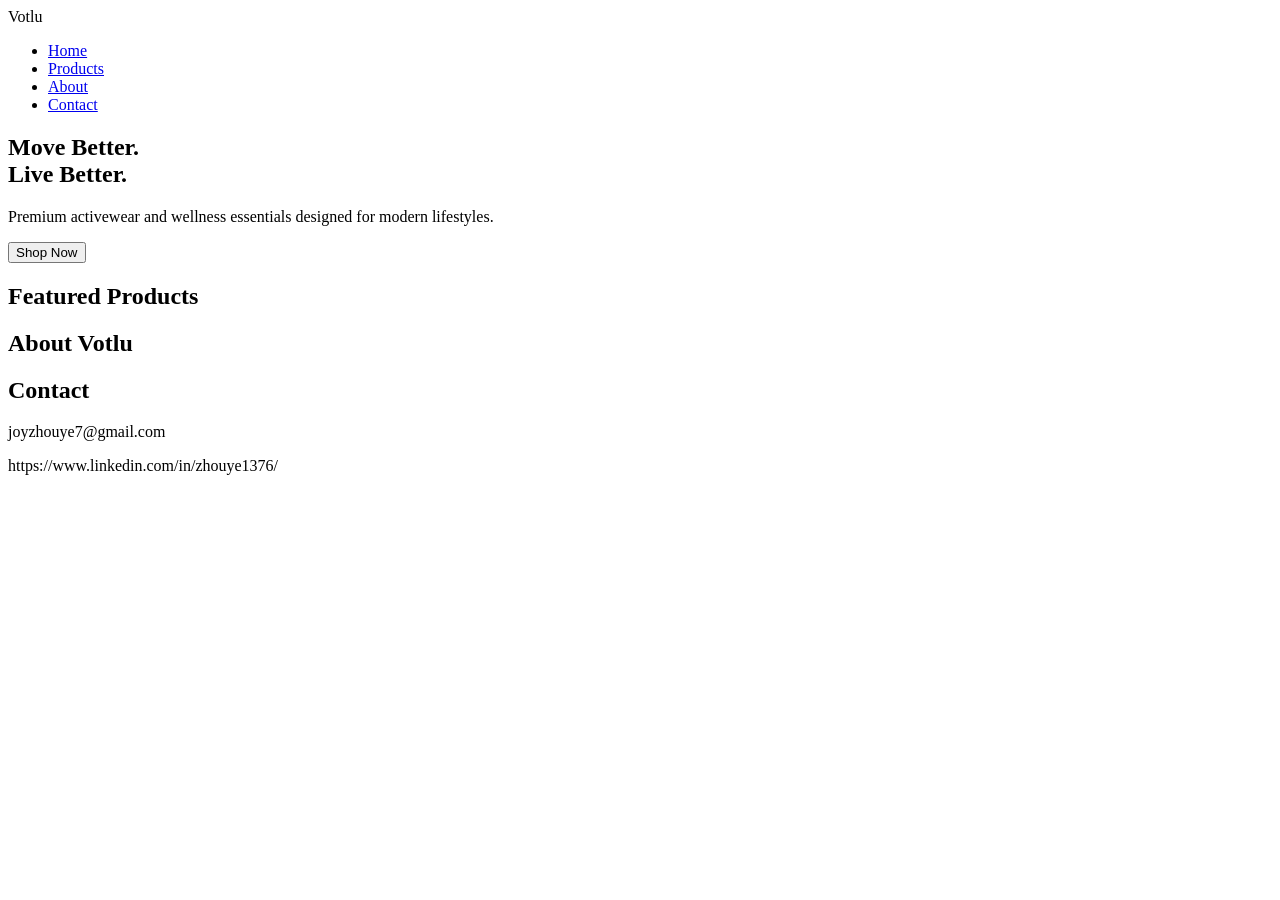
==== index.html @ 9d3c2291 "Update index.html" ====
<!DOCTYPE html>
<html lang="en">

<head>

    <meta charset="UTF-8">

    <meta name="viewport" content="width=device-width, initial-scale=1.0">

    <title>Votlu | Premium Activewear</title>

    <link rel="stylesheet" href="style.css">

</head>

<body>

    <!-- Navigation -->

    <nav>

        <div class="logo">
            Votlu
        </div>

        <ul>

            <li><a href="#home">Home</a></li>

            <li><a href="#products">Products</a></li>

            <li><a href="#about">About</a></li>

            <li><a href="#contact">Contact</a></li>

        </ul>

    </nav>


    <!-- Hero -->

    <section id="home">

        <h1>Move Better.<br>Live Better.</h1>

        <p>
            Premium activewear and wellness essentials
            designed for modern lifestyles.
        </p>

        <button>
            Shop Now
        </button>

    </section>


    <!-- Products -->

    <section id="products">

        <h2>Featured Products</h2>

    </section>


    <!-- About -->

    <section id="about">

        <h2>About Votlu</h2>

    </section>


    <!-- Contact -->

    <section id="contact">

        <h2>Contact</h2>

        <p>joyzhouye7@gmail.com</p>

        <p>
            https://www.linkedin.com/in/zhouye1376/
        </p>

    </section>


<script src="script.js"></script>

</body>

</html>
---- style.css ----

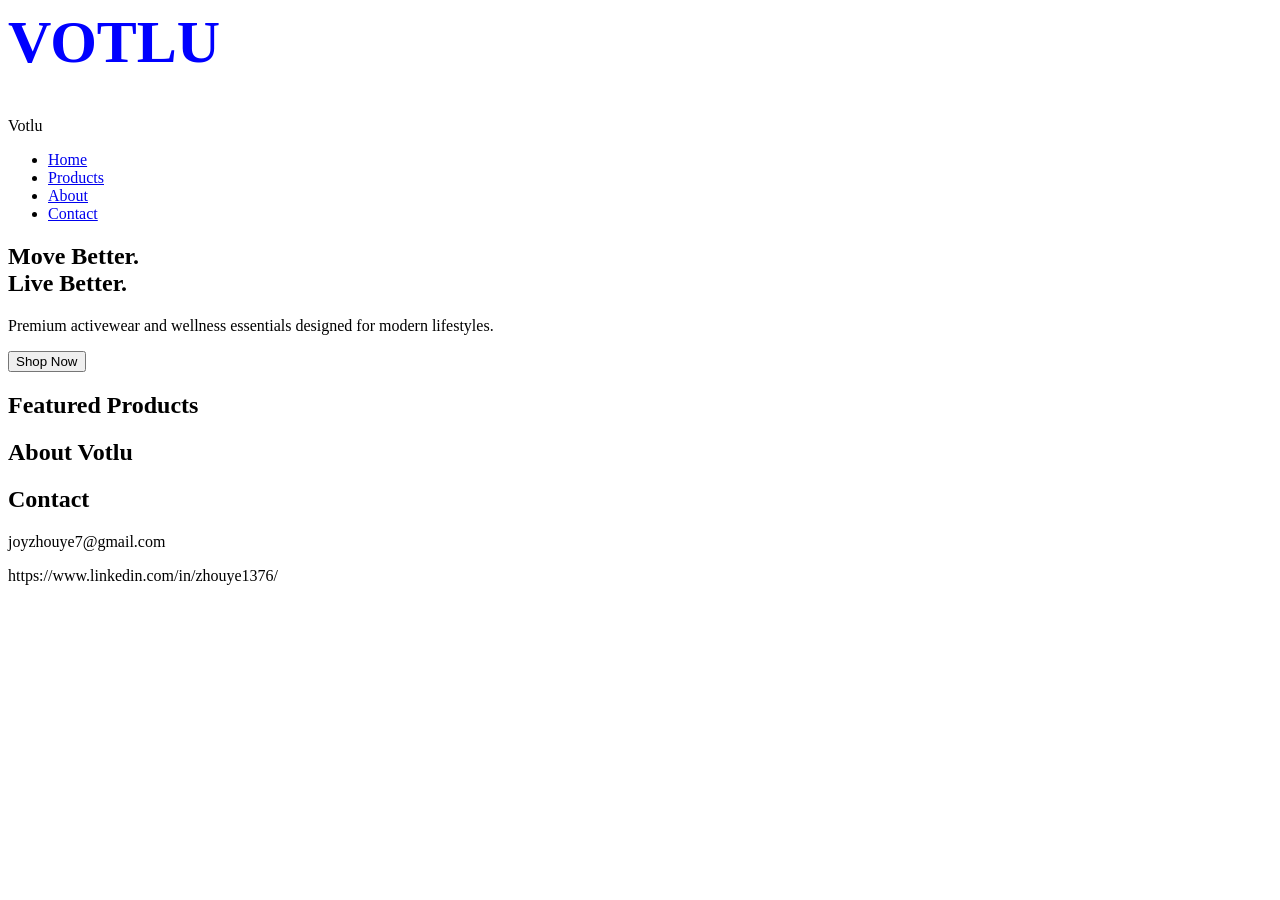
==== commit 9ea5584d: "Update index.html" ====
--- a/index.html
+++ b/index.html
@@ -1,3 +1,6 @@
+<h1 style="font-size:60px;color:blue">
+VOTLU
+</h1>
 <!DOCTYPE html>
 <html lang="en">
 
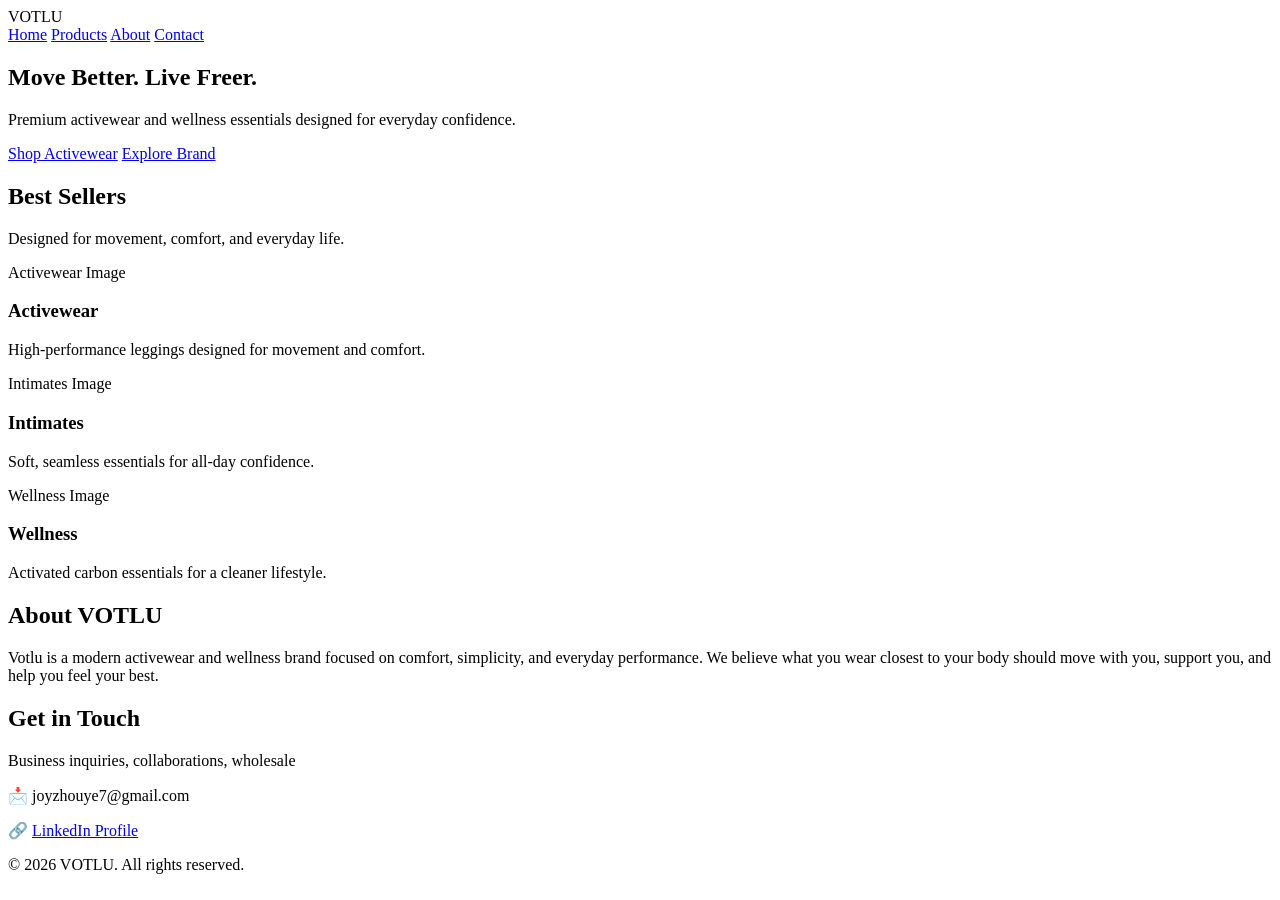
==== commit 2b3ec141: "Update index.html" ====
--- a/index.html
+++ b/index.html
@@ -1,99 +1,88 @@
-<h1 style="font-size:60px;color:blue">
-VOTLU
-</h1>
 <!DOCTYPE html>
 <html lang="en">
-
 <head>
-
-    <meta charset="UTF-8">
-
-    <meta name="viewport" content="width=device-width, initial-scale=1.0">
-
-    <title>Votlu | Premium Activewear</title>
-
-    <link rel="stylesheet" href="style.css">
-
+  <meta charset="UTF-8" />
+  <meta name="viewport" content="width=device-width, initial-scale=1.0"/>
+  <title>VOTLU</title>
+  <link rel="stylesheet" href="style.css"/>
 </head>
 
 <body>
 
-    <!-- Navigation -->
+  <!-- NAV -->
+  <header class="nav">
+    <div class="logo">VOTLU</div>
+    <nav>
+      <a href="#">Home</a>
+      <a href="#products">Products</a>
+      <a href="#about">About</a>
+      <a href="#contact">Contact</a>
+    </nav>
+  </header>
 
-    <nav>
+  <!-- HERO -->
+  <section class="hero">
+    <h1>Move Better. Live Freer.</h1>
+    <p>Premium activewear and wellness essentials designed for everyday confidence.</p>
 
-        <div class="logo">
-            Votlu
-        </div>
+    <div class="hero-buttons">
+      <a href="#products" class="btn primary">Shop Activewear</a>
+      <a href="#about" class="btn secondary">Explore Brand</a>
+    </div>
+  </section>
 
-        <ul>
+  <!-- PRODUCTS -->
+  <section id="products" class="section">
+    <h2>Best Sellers</h2>
+    <p class="sub">Designed for movement, comfort, and everyday life.</p>
 
-            <li><a href="#home">Home</a></li>
+    <div class="grid">
 
-            <li><a href="#products">Products</a></li>
+      <div class="card">
+        <div class="img-placeholder">Activewear Image</div>
+        <h3>Activewear</h3>
+        <p>High-performance leggings designed for movement and comfort.</p>
+      </div>
 
-            <li><a href="#about">About</a></li>
+      <div class="card">
+        <div class="img-placeholder">Intimates Image</div>
+        <h3>Intimates</h3>
+        <p>Soft, seamless essentials for all-day confidence.</p>
+      </div>
 
-            <li><a href="#contact">Contact</a></li>
+      <div class="card">
+        <div class="img-placeholder">Wellness Image</div>
+        <h3>Wellness</h3>
+        <p>Activated carbon essentials for a cleaner lifestyle.</p>
+      </div>
 
-        </ul>
+    </div>
+  </section>
 
-    </nav>
+  <!-- ABOUT -->
+  <section id="about" class="section dark">
+    <h2>About VOTLU</h2>
+    <p class="about-text">
+      Votlu is a modern activewear and wellness brand focused on comfort, simplicity, and everyday performance.
+      We believe what you wear closest to your body should move with you, support you, and help you feel your best.
+    </p>
+  </section>
 
+  <!-- CONTACT -->
+  <section id="contact" class="section">
+    <h2>Get in Touch</h2>
+    <p class="sub">Business inquiries, collaborations, wholesale</p>
 
-    <!-- Hero -->
+    <div class="contact-box">
+      <p>📩 joyzhouye7@gmail.com</p>
+      <p>🔗 <a href="https://www.linkedin.com/in/zhouye1376/" target="_blank">LinkedIn Profile</a></p>
+    </div>
+  </section>
 
-    <section id="home">
-
-        <h1>Move Better.<br>Live Better.</h1>
-
-        <p>
-            Premium activewear and wellness essentials
-            designed for modern lifestyles.
-        </p>
-
-        <button>
-            Shop Now
-        </button>
-
-    </section>
-
-
-    <!-- Products -->
-
-    <section id="products">
-
-        <h2>Featured Products</h2>
-
-    </section>
-
-
-    <!-- About -->
-
-    <section id="about">
-
-        <h2>About Votlu</h2>
-
-    </section>
-
-
-    <!-- Contact -->
-
-    <section id="contact">
-
-        <h2>Contact</h2>
-
-        <p>joyzhouye7@gmail.com</p>
-
-        <p>
-            https://www.linkedin.com/in/zhouye1376/
-        </p>
-
-    </section>
-
-
-<script src="script.js"></script>
+  <!-- FOOTER -->
+  <footer>
+    <p>© 2026 VOTLU. All rights reserved.</p>
+  </footer>
 
 </body>
-
 </html>
--- a/style.css
+++ b/style.css
@@ -1 +1,67 @@
+<!DOCTYPE html>
+<html lang="en">
+<head>
+    <meta charset="UTF-8">
+    <meta name="viewport" content="width=device-width, initial-scale=1.0">
+    <title>Votlu</title>
 
+    <link rel="stylesheet" href="./style.css">
+</head>
+
+<body>
+
+    <!-- NAV -->
+    <header class="nav">
+        <div class="logo">VOTLU</div>
+
+        <nav>
+            <a href="#">Home</a>
+            <a href="#">Products</a>
+            <a href="#">Markets</a>
+            <a href="#">Contact</a>
+        </nav>
+    </header>
+
+    <!-- HERO -->
+    <section class="hero">
+        <h1>Move Better.<br>Live Better.</h1>
+        <p>Premium activewear & wellness essentials for modern lifestyles.</p>
+        <button>Shop Now</button>
+    </section>
+
+    <!-- PRODUCTS -->
+    <section class="products">
+        <h2>Featured Products</h2>
+
+        <div class="grid">
+
+            <div class="card">
+                <h3>Yoga Leggings</h3>
+                <p>High-waisted seamless design</p>
+                <span>$49</span>
+            </div>
+
+            <div class="card">
+                <h3>Sports Bra</h3>
+                <p>Comfort + support</p>
+                <span>$39</span>
+            </div>
+
+            <div class="card">
+                <h3>Activated Charcoal</h3>
+                <p>Purification essentials</p>
+                <span>$29</span>
+            </div>
+
+        </div>
+    </section>
+
+    <!-- CONTACT -->
+    <section class="contact">
+        <h2>Contact</h2>
+        <p>Email: joyzhouye7@gmail.com</p>
+        <p>LinkedIn: linkedin.com/in/zhouye1376</p>
+    </section>
+
+</body>
+</html>
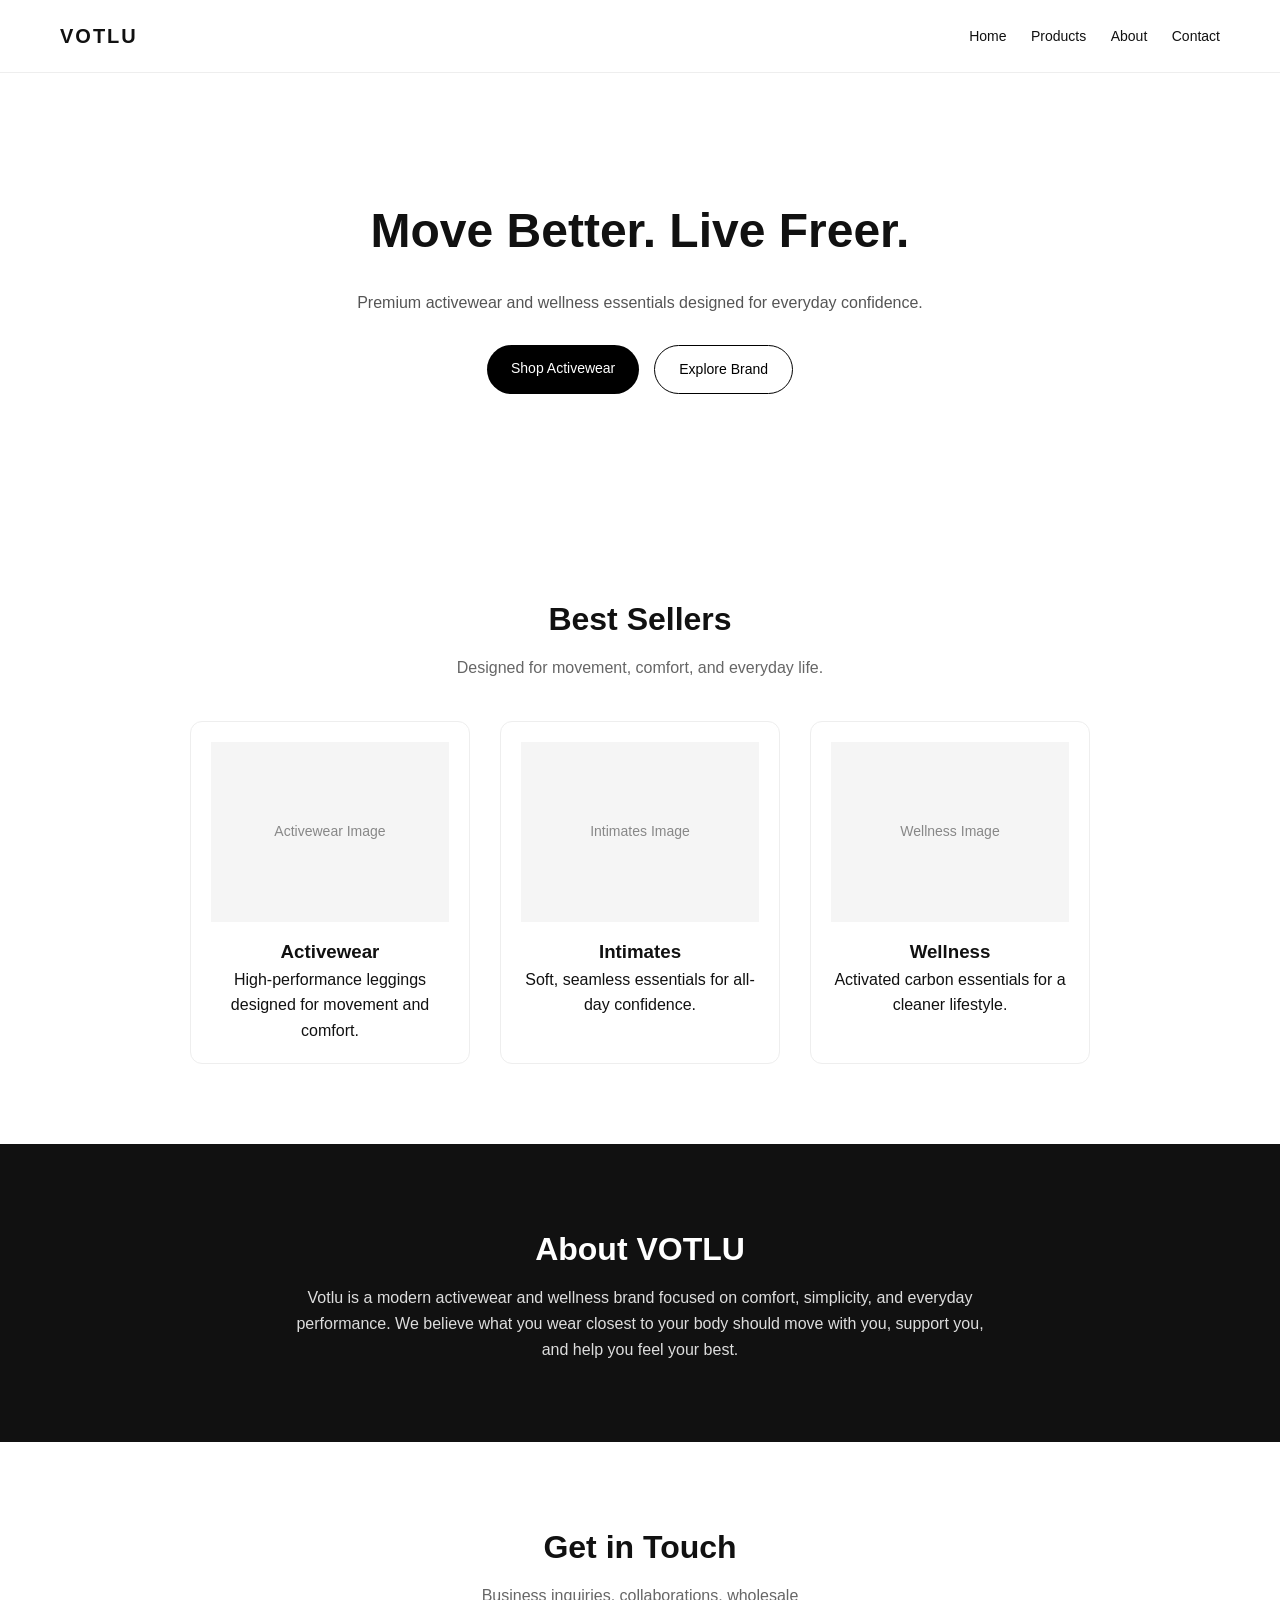
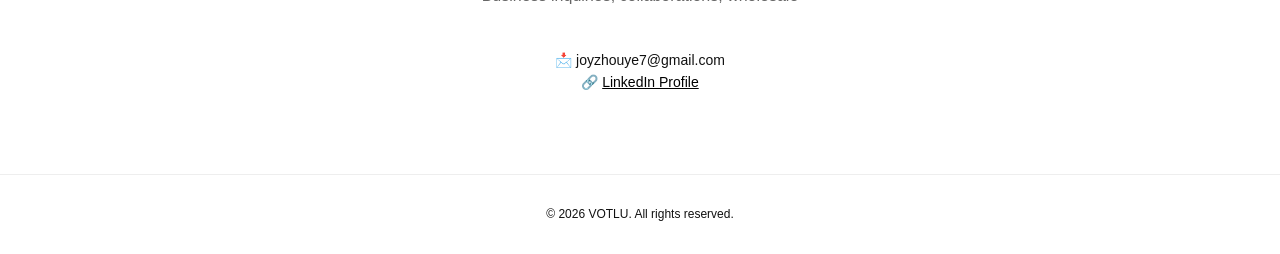
==== commit ffd42e55: "Update index.html" ====
--- a/index.html
+++ b/index.html
@@ -4,6 +4,10 @@
   <meta charset="UTF-8" />
   <meta name="viewport" content="width=device-width, initial-scale=1.0"/>
   <title>VOTLU</title>
+  <link rel="preconnect" href="https://fonts.googleapis.com">
+  <link rel="preconnect" href="https://fonts.gstatic.com" crossorigin>
+  
+  <link href="https://fonts.googleapis.com/css2?family=Playfair+Display:wght@500;600;700&family=Poppins:wght@300;400;500;600&display=swap" rel="stylesheet">
   <link rel="stylesheet" href="style.css"/>
 </head>
 
--- a/style.css
+++ b/style.css
@@ -1,67 +1,152 @@
-<!DOCTYPE html>
-<html lang="en">
-<head>
-    <meta charset="UTF-8">
-    <meta name="viewport" content="width=device-width, initial-scale=1.0">
-    <title>Votlu</title>
+* {
+  margin: 0;
+  padding: 0;
+  box-sizing: border-box;
+  font-family: Arial, sans-serif;
+}
 
-    <link rel="stylesheet" href="./style.css">
-</head>
+body {
+  background: #ffffff;
+  color: #111;
+  line-height: 1.6;
+}
 
-<body>
+/* NAV */
+.nav {
+  display: flex;
+  justify-content: space-between;
+  align-items: center;
+  padding: 20px 60px;
+  border-bottom: 1px solid #eee;
+}
 
-    <!-- NAV -->
-    <header class="nav">
-        <div class="logo">VOTLU</div>
+.logo {
+  font-size: 20px;
+  font-weight: bold;
+  letter-spacing: 2px;
+}
 
-        <nav>
-            <a href="#">Home</a>
-            <a href="#">Products</a>
-            <a href="#">Markets</a>
-            <a href="#">Contact</a>
-        </nav>
-    </header>
+.nav a {
+  margin-left: 20px;
+  text-decoration: none;
+  color: #111;
+  font-size: 14px;
+}
 
-    <!-- HERO -->
-    <section class="hero">
-        <h1>Move Better.<br>Live Better.</h1>
-        <p>Premium activewear & wellness essentials for modern lifestyles.</p>
-        <button>Shop Now</button>
-    </section>
+/* HERO */
+.hero {
+  text-align: center;
+  padding: 120px 20px;
+}
 
-    <!-- PRODUCTS -->
-    <section class="products">
-        <h2>Featured Products</h2>
+.hero h1 {
+  font-size: 48px;
+  margin-bottom: 20px;
+}
 
-        <div class="grid">
+.hero p {
+  font-size: 16px;
+  color: #555;
+  margin-bottom: 30px;
+}
 
-            <div class="card">
-                <h3>Yoga Leggings</h3>
-                <p>High-waisted seamless design</p>
-                <span>$49</span>
-            </div>
+.hero-buttons {
+  display: flex;
+  justify-content: center;
+  gap: 15px;
+}
 
-            <div class="card">
-                <h3>Sports Bra</h3>
-                <p>Comfort + support</p>
-                <span>$39</span>
-            </div>
+.btn {
+  padding: 12px 24px;
+  text-decoration: none;
+  border-radius: 30px;
+  font-size: 14px;
+}
 
-            <div class="card">
-                <h3>Activated Charcoal</h3>
-                <p>Purification essentials</p>
-                <span>$29</span>
-            </div>
+.primary {
+  background: black;
+  color: white;
+}
 
-        </div>
-    </section>
+.secondary {
+  border: 1px solid black;
+  color: black;
+}
 
-    <!-- CONTACT -->
-    <section class="contact">
-        <h2>Contact</h2>
-        <p>Email: joyzhouye7@gmail.com</p>
-        <p>LinkedIn: linkedin.com/in/zhouye1376</p>
-    </section>
+/* SECTIONS */
+.section {
+  padding: 80px 60px;
+  text-align: center;
+}
 
-</body>
-</html>
+.section h2 {
+  font-size: 32px;
+  margin-bottom: 10px;
+}
+
+.sub {
+  color: #666;
+  margin-bottom: 40px;
+}
+
+/* GRID */
+.grid {
+  display: flex;
+  justify-content: center;
+  gap: 30px;
+  flex-wrap: wrap;
+}
+
+.card {
+  width: 280px;
+  border: 1px solid #eee;
+  padding: 20px;
+  border-radius: 12px;
+  transition: 0.3s;
+}
+
+.card:hover {
+  transform: translateY(-5px);
+}
+
+.img-placeholder {
+  width: 100%;
+  height: 180px;
+  background: #f5f5f5;
+  display: flex;
+  align-items: center;
+  justify-content: center;
+  margin-bottom: 15px;
+  color: #888;
+  font-size: 14px;
+}
+
+/* ABOUT */
+.dark {
+  background: #111;
+  color: white;
+}
+
+.about-text {
+  max-width: 700px;
+  margin: auto;
+  color: #ddd;
+}
+
+/* CONTACT */
+.contact-box {
+  margin-top: 20px;
+  font-size: 14px;
+}
+
+.contact-box a {
+  color: black;
+}
+
+/* FOOTER */
+footer {
+  padding: 30px;
+  text-align: center;
+  font-size: 12px;
+  border-top: 1px solid #eee;
+}
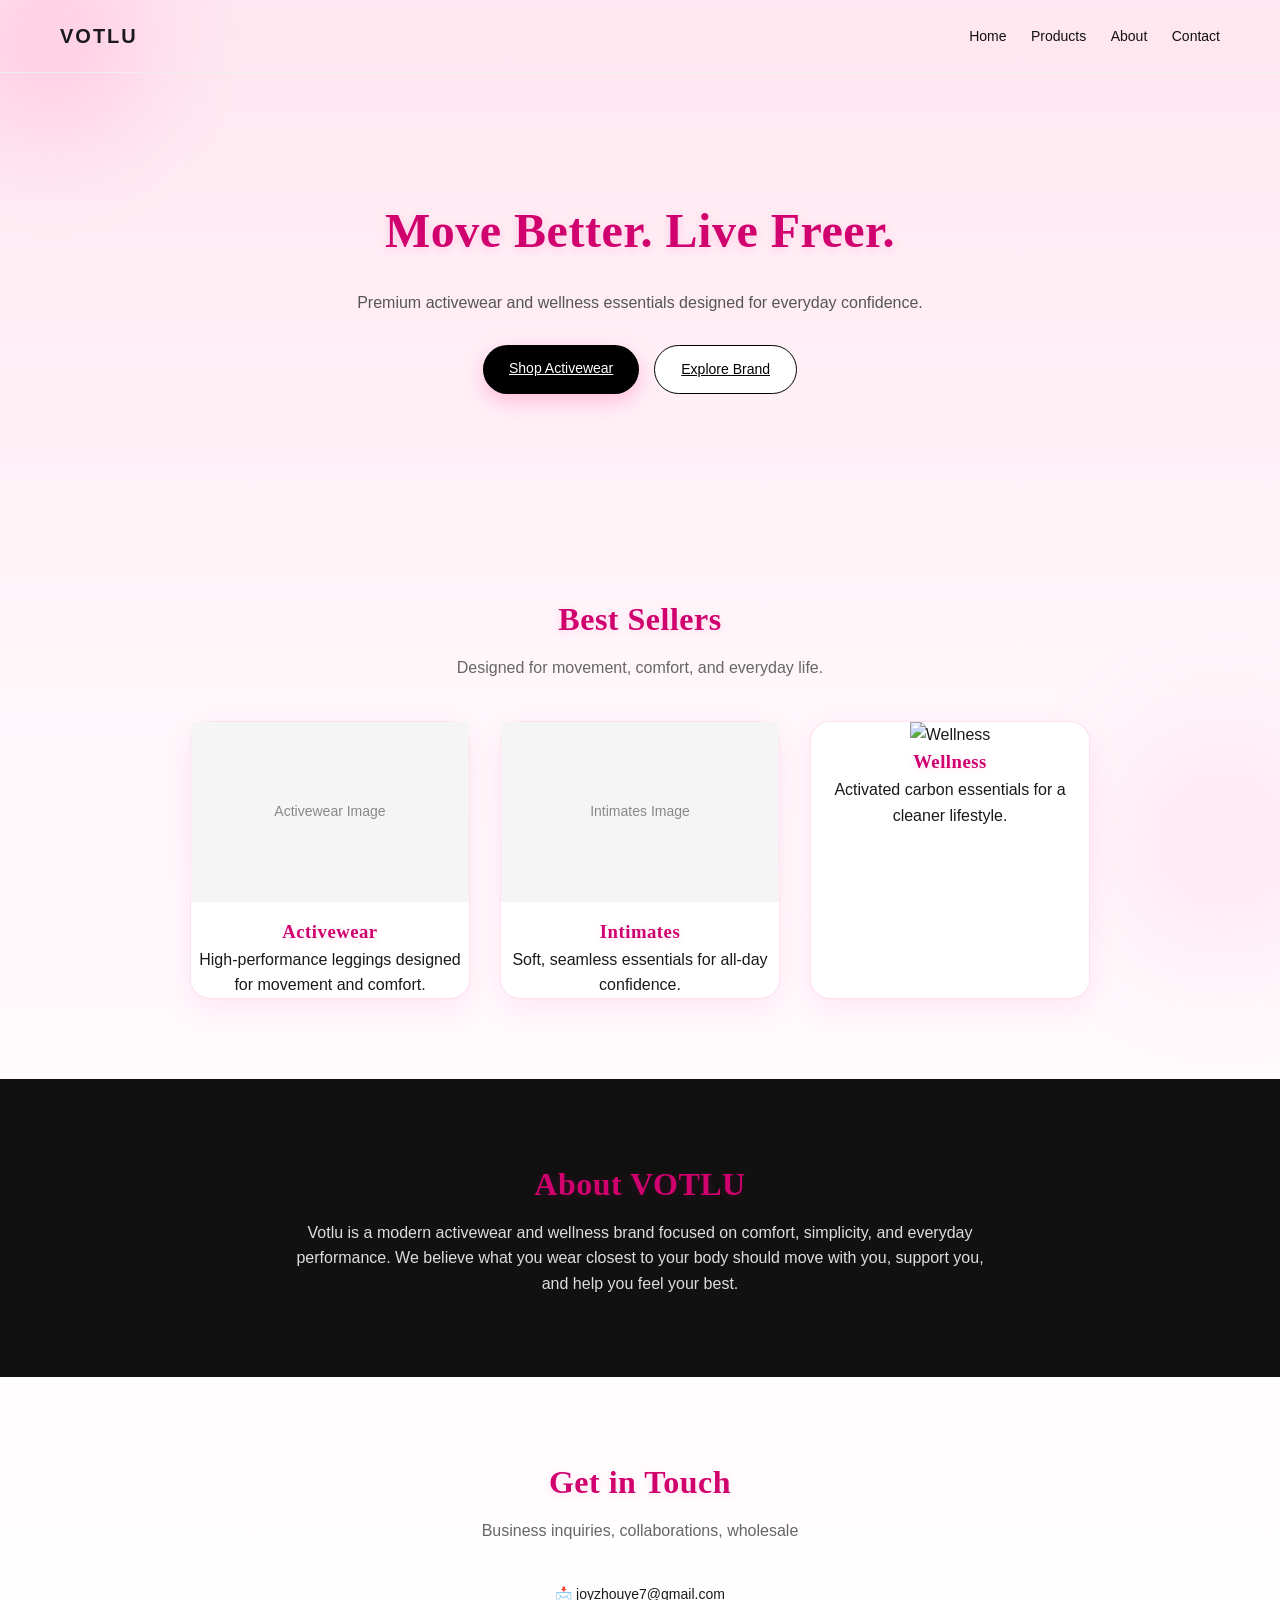
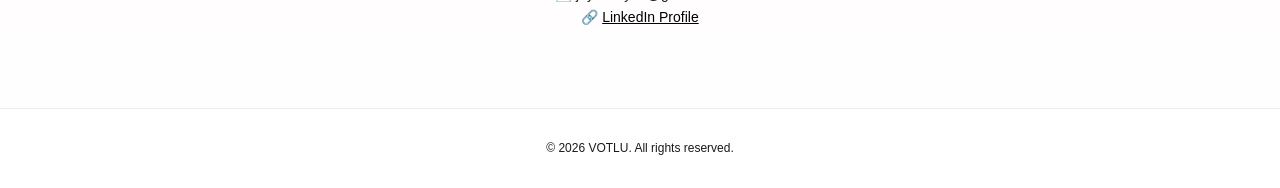
==== commit b4643d77: "Update index.html" ====
--- a/index.html
+++ b/index.html
@@ -55,7 +55,7 @@
       </div>
 
       <div class="card">
-        <div class="img-placeholder">Wellness Image</div>
+        <img src="images/carbon.jpg" alt="Wellness" class="product-img">
         <h3>Wellness</h3>
         <p>Activated carbon essentials for a cleaner lifestyle.</p>
       </div>
--- a/style.css
+++ b/style.css
@@ -6,9 +6,17 @@
 }
 
 body {
-  background: #ffffff;
-  color: #111;
+  font-family: "Poppins", sans-serif;
+  background: linear-gradient(180deg, #ffe6f0 0%, #fff7fb 40%, #ffffff 100%);
+  color: #1a1a1a;
   line-height: 1.6;
+}
+
+h1, h2, h3 {
+  font-family: "Playfair Display", serif;
+  letter-spacing: 0.5px;
+  color: #d1006f;
+  text-shadow: 0 2px 10px rgba(255, 0, 150, 0.15);
 }
 
 /* NAV */
@@ -57,10 +65,28 @@
 }
 
 .btn {
-  padding: 12px 24px;
-  text-decoration: none;
-  border-radius: 30px;
-  font-size: 14px;
+  padding: 12px 26px;
+  border-radius: 50px;
+  font-size: 14px;
+  transition: 0.3s;
+  font-weight: 500;
+}
+
+.primary {
+  background: linear-gradient(135deg, #ff4da6, #ff85c1);
+  color: white;
+  box-shadow: 0 8px 20px rgba(255, 77, 166, 0.3);
+}
+
+.primary:hover {
+  transform: translateY(-2px);
+  box-shadow: 0 12px 30px rgba(255, 77, 166, 0.45);
+}
+
+.secondary {
+  border: 2px solid #ff4da6;
+  color: #ff4da6;
+  background: white;
 }
 
 .primary {
@@ -99,14 +125,16 @@
 
 .card {
   width: 280px;
-  border: 1px solid #eee;
-  padding: 20px;
-  border-radius: 12px;
+  border-radius: 20px;
+  background: white;
+  border: 1px solid rgba(255, 105, 180, 0.2);
+  box-shadow: 0 10px 30px rgba(255, 0, 150, 0.08);
   transition: 0.3s;
 }
 
 .card:hover {
-  transform: translateY(-5px);
+  transform: translateY(-8px) scale(1.02);
+  box-shadow: 0 20px 50px rgba(255, 0, 150, 0.18);
 }
 
 .img-placeholder {
@@ -150,3 +178,29 @@
   font-size: 12px;
   border-top: 1px solid #eee;
 }
+
+body::before {
+  content: "";
+  position: fixed;
+  top: -100px;
+  left: -100px;
+  width: 300px;
+  height: 300px;
+  background: radial-gradient(circle, #ff4da6 0%, transparent 70%);
+  opacity: 0.2;
+  filter: blur(40px);
+  z-index: -1;
+}
+
+body::after {
+  content: "";
+  position: fixed;
+  bottom: -120px;
+  right: -120px;
+  width: 350px;
+  height: 350px;
+  background: radial-gradient(circle, #ff85c1 0%, transparent 70%);
+  opacity: 0.2;
+  filter: blur(50px);
+  z-index: -1;
+}
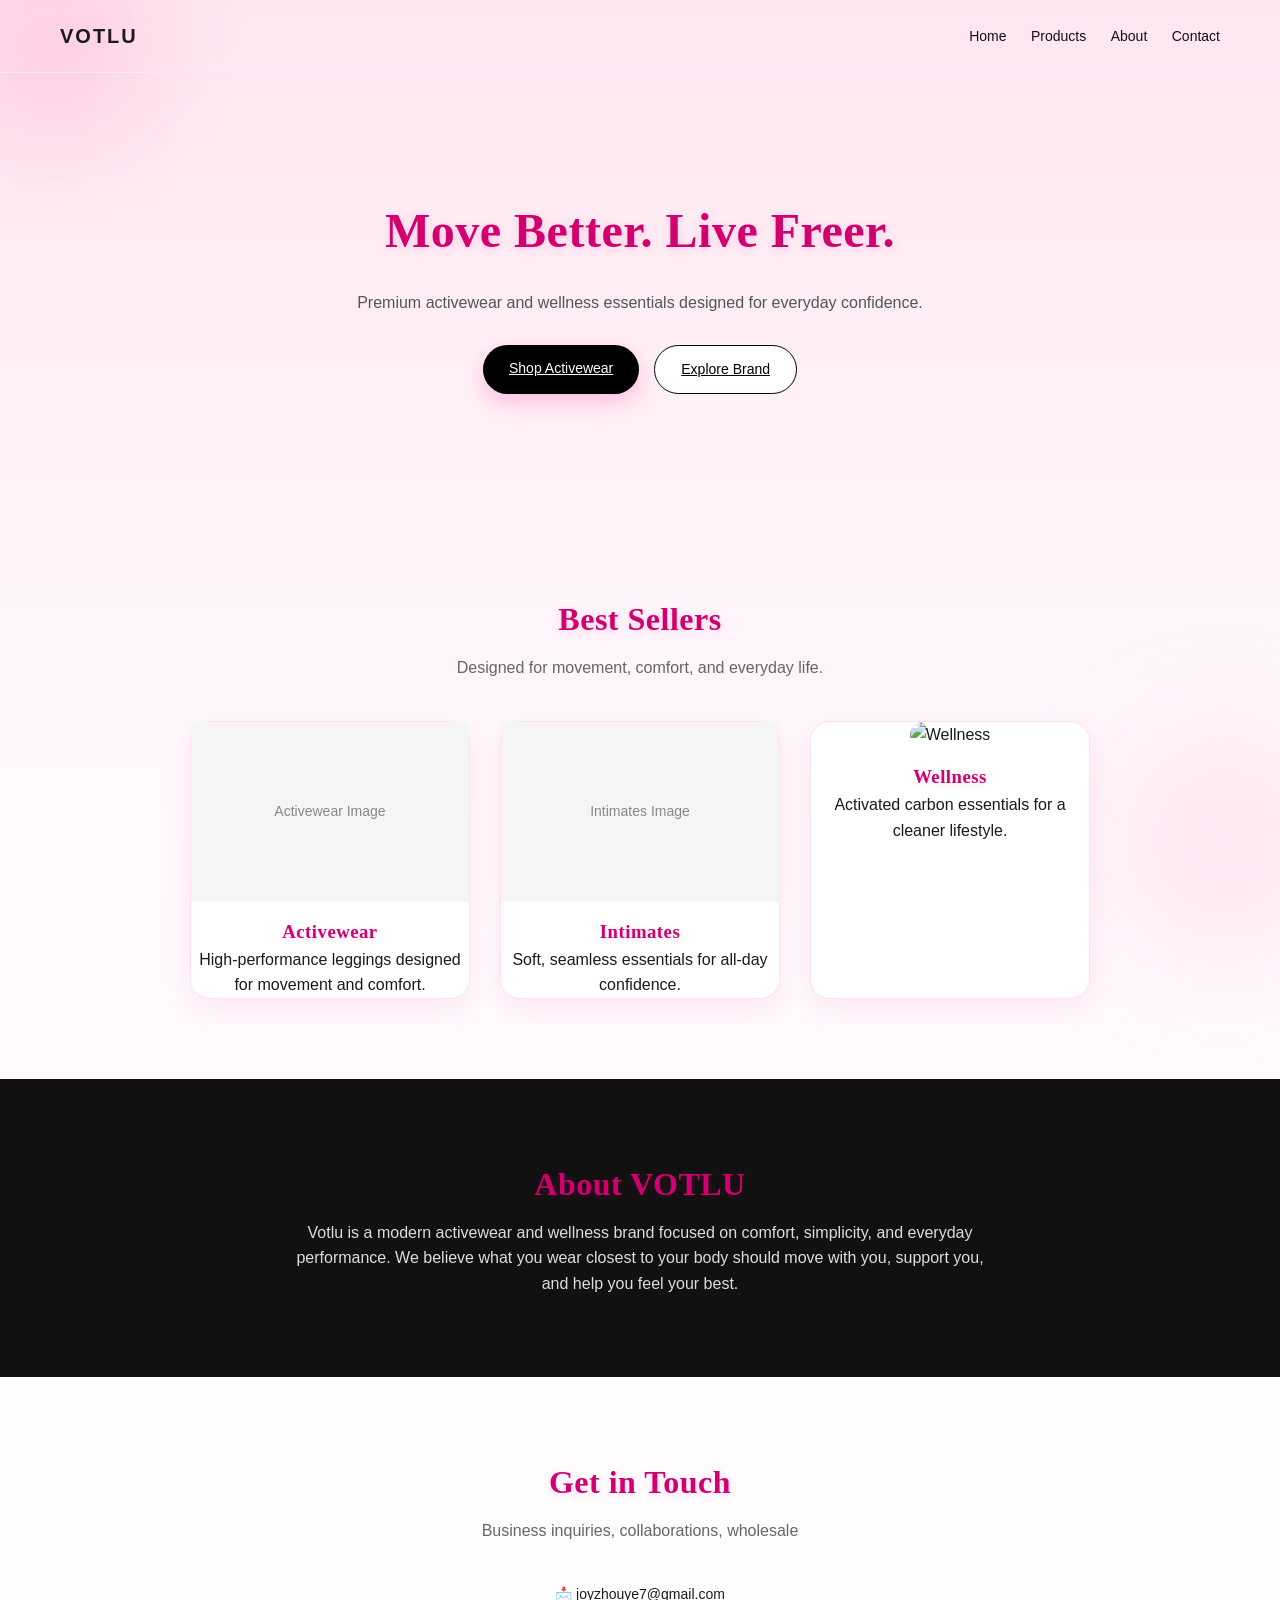
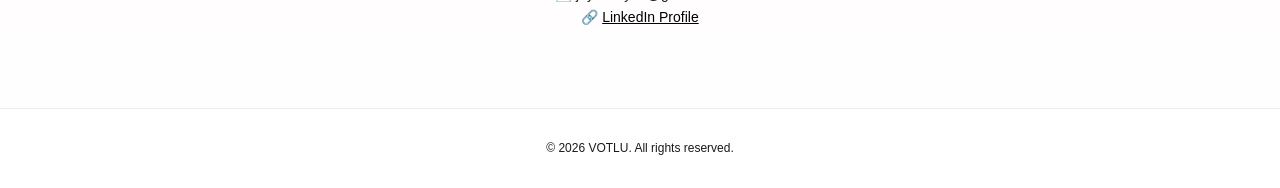
==== commit 236024ef: "Update index.html" ====
--- a/index.html
+++ b/index.html
@@ -55,7 +55,7 @@
       </div>
 
       <div class="card">
-        <img src="images/carbon.jpg" alt="Wellness" class="product-img">
+        <img src="images/Pellet Activated Carbon.jepg" alt="Wellness" class="product-img">
         <h3>Wellness</h3>
         <p>Activated carbon essentials for a cleaner lifestyle.</p>
       </div>
--- a/style.css
+++ b/style.css
@@ -204,3 +204,16 @@
   filter: blur(50px);
   z-index: -1;
 }
+
+.product-img {
+  width: 100%;
+  height: 180px;
+  object-fit: cover;
+  border-radius: 16px;
+  margin-bottom: 15px;
+  transition: 0.3s;
+}
+
+.product-img:hover {
+  transform: scale(1.03);
+}
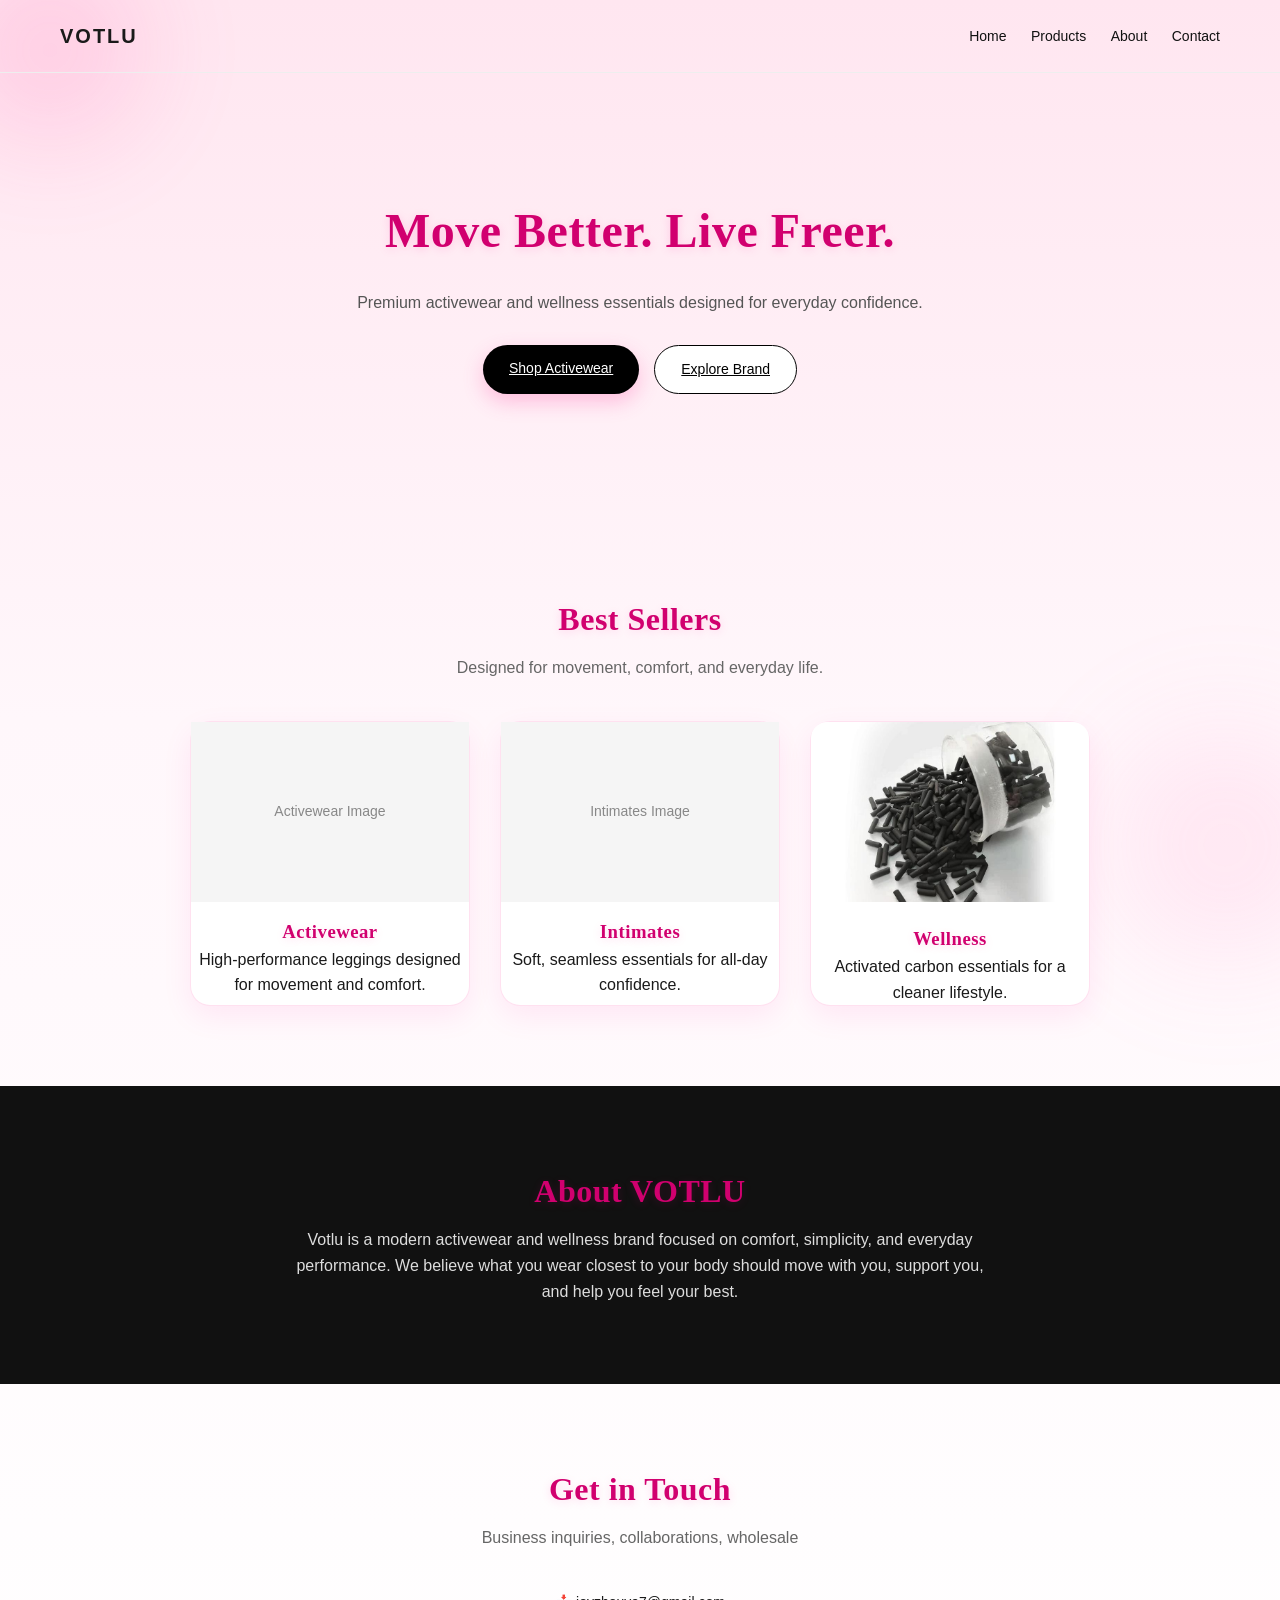
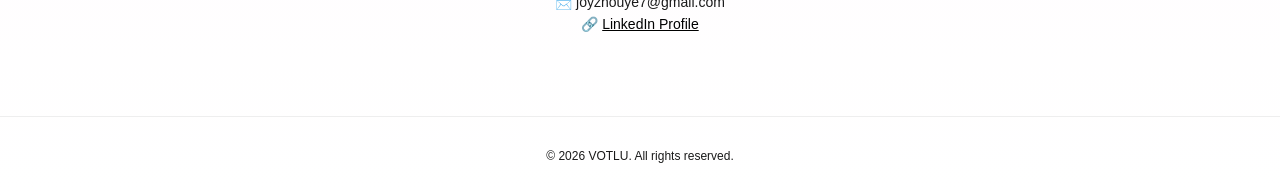
==== commit 2781bdf2: "Update index.html" ====
--- a/index.html
+++ b/index.html
@@ -55,7 +55,7 @@
       </div>
 
       <div class="card">
-        <img src="images/Pellet Activated Carbon.jepg" alt="Wellness" class="product-img">
+        <img src="images/pellet-activated-carbon.jpeg" alt="Wellness" class="product-img">
         <h3>Wellness</h3>
         <p>Activated carbon essentials for a cleaner lifestyle.</p>
       </div>
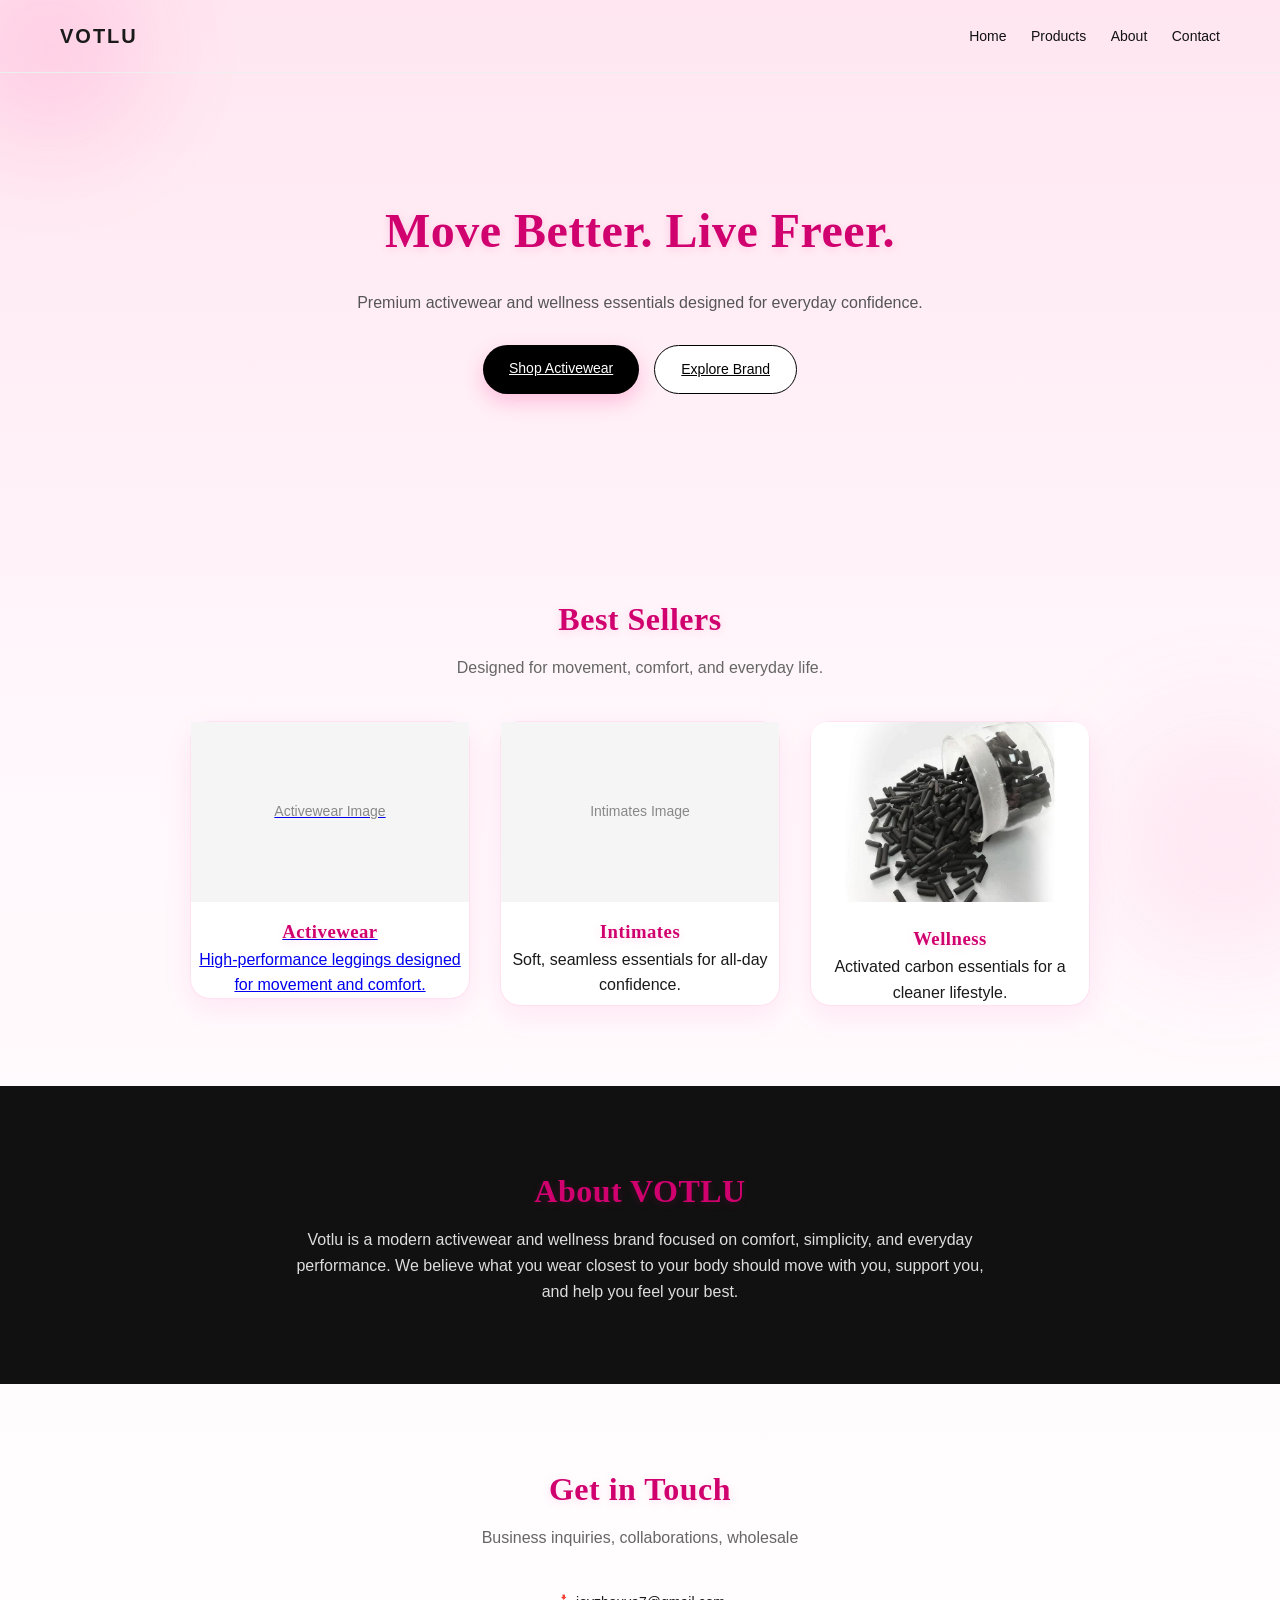
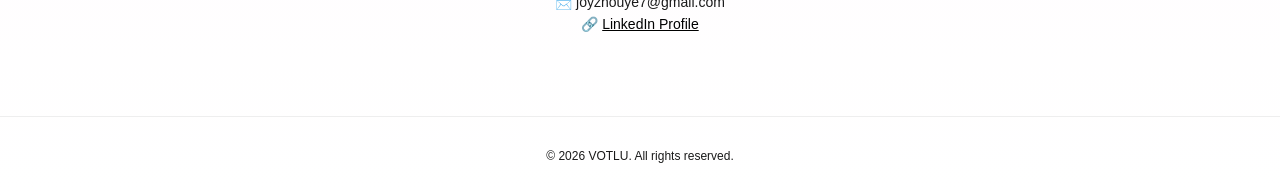
==== commit 514354c8: "Update index.html" ====
--- a/index.html
+++ b/index.html
@@ -42,11 +42,13 @@
 
     <div class="grid">
 
-      <div class="card">
-        <div class="img-placeholder">Activewear Image</div>
-        <h3>Activewear</h3>
-        <p>High-performance leggings designed for movement and comfort.</p>
+      <a href="activewear.html" class="card-link">
+     <div class="card">
+     <div class="img-placeholder">Activewear Image</div>
+       <h3>Activewear</h3 >
+       <p>High-performance leggings designed for movement and comfort.</p>
       </div>
+    </a>
 
       <div class="card">
         <div class="img-placeholder">Intimates Image</div>
